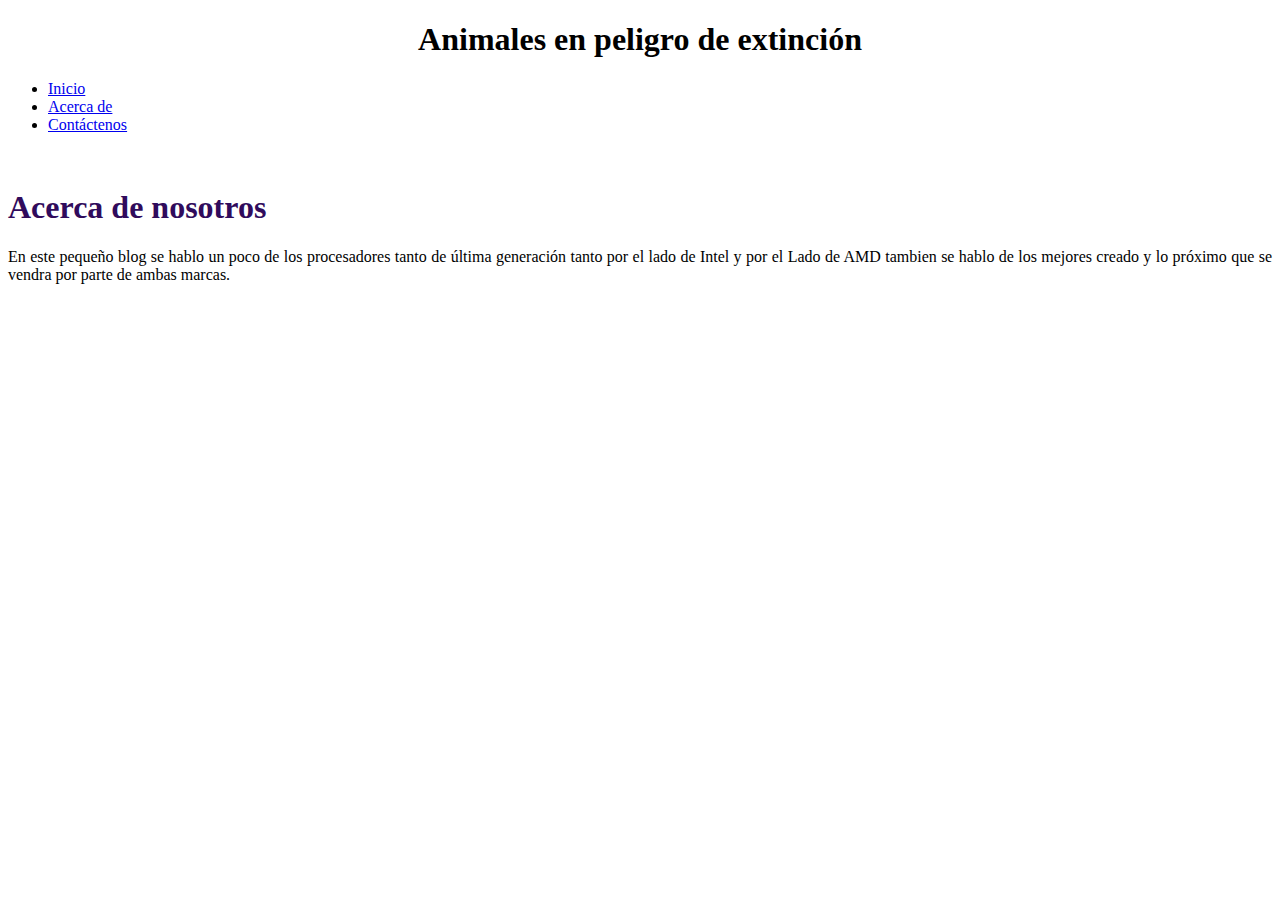
==== acerca.html @ e25389e4 "Add files via upload" ====
<!DOCTYPE html>
<html>

    <head>
        <meta charset="utf-8">
        <meta http-equiv="X-UA-Compatible" content="IE=edge">
        <title>Animales en peligro de extinción</title>
        <meta name="description">
        <link rel="stylesheet" href="css/acerca.css">
        <h1 style="text-align: center" > Animales en peligro de extinción </h1>
        <div id="menu">
            <ul>
                <li><a href="index.html" target="_blank">Inicio</a></li>
                <li><a href="acerca.html" target="_blank">Acerca de</a></li>
                <li><a href="formulario.html" target="_blank">Contáctenos</a></li>
            </ul>
        </div>
        
        

      
    </head>
    <body>
        <br>
        <div class="bodyacerca"> 
            <h1 style="color: #300b5c"> Acerca de nosotros</h1>
    <p style="color: black; text-align: justify;"> En este pequeño blog se hablo un poco de los procesadores tanto de última generación tanto por el lado de Intel y por el Lado de AMD tambien se hablo de los mejores creado y lo próximo que se vendra por parte de ambas marcas.
            
            </p>
        </div>

    </body>
</html>
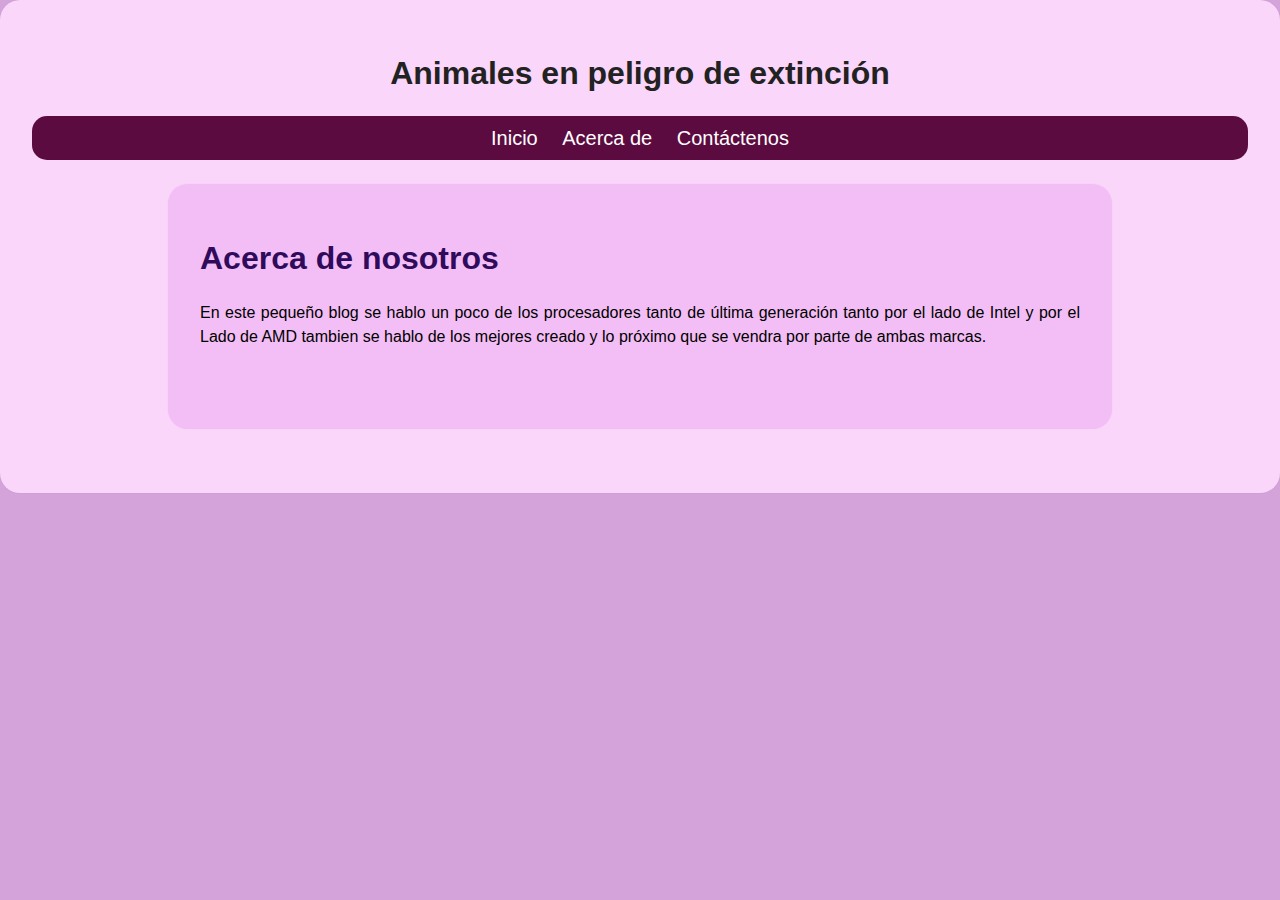
==== commit 251f35a5: "Add files via upload" ====
--- a/acerca.html
+++ b/acerca.html
@@ -4,7 +4,7 @@
     <head>
         <meta charset="utf-8">
         <meta http-equiv="X-UA-Compatible" content="IE=edge">
-        <title>Animales en peligro de extinción</title>
+        <title>Ultimos Procesadores</title>
         <meta name="description">
         <link rel="stylesheet" href="css/acerca.css">
         <h1 style="text-align: center" > Animales en peligro de extinción </h1>
--- a/css/acerca.css
+++ b/css/acerca.css
@@ -0,0 +1,117 @@
+html {
+    background: #d3a3d9;
+    -webkit-font-smoothing: antialiased;
+}
+
+
+body {
+    background: #f9d6fa;
+    box-shadow: 0 0 2px rgba(0, 0, 0, 0.06);
+    color: #545454;
+    font-family: "Helvetica Neue", Helvetica, Arial, sans-serif;
+    font-size: 16px;
+    line-height: 1.5;
+    margin: 0 auto;
+    max-width: 1600px;
+    border-radius: 20px;
+    padding: 2em 2em 4em;
+}
+
+h1, h2, h3, h4, h5, h6 {
+    color: #222;
+    font-weight: 600;
+    line-height: 1.3;
+}
+p{
+    color: black;
+}
+
+h2 {
+    margin-top: 1.3em;
+}
+
+a {
+    color: #0083e8;
+}
+
+b, strong {
+    font-weight: 600;
+}
+
+samp {
+    display: none;
+}
+
+img {
+    background: transparent;
+    border: 10px solid rgba(0, 0, 0, 0.12);
+    border-radius: 4px;
+    max-width: 100%;
+}
+img.img2 {
+    background: transparent;
+    border: 10px solid rgba(0, 0, 0, 0.12);
+    border-radius: 4px;
+    max-width: 60%;
+}
+
+
+@keyframes colorize {
+    0% {
+        -webkit-filter: grayscale(100%);
+        filter: grayscale(100%);
+    }
+    100% {
+        -webkit-filter: grayscale(0%);
+        filter: grayscale(0%);
+    }
+}
+#menu{
+        background-color: #5c0b40;
+        border-radius: 15px;
+        }
+        
+        
+        #menu ul{
+        list-style: none;
+        margin: 0;
+        padding: 7px;
+            text-align: center;
+        }
+        
+        #menu ul li{
+        display: inline-block;
+            
+        }
+        
+        #menu ul li a{
+        color: white;
+        padding: 10px;
+        text-decoration: none;
+        }
+        
+        #menu ul li a:hover{
+        background-color: #f274c2;
+
+        }
+.bodyacerca{
+background: #f3bef5;
+    box-shadow: 0 0 2px rgba(0, 0, 0, 0.06);
+    color: #545454;
+    font-family: "Helvetica Neue", Helvetica, Arial, sans-serif;
+    font-size: 16px;
+    line-height: 1.5;
+    margin: 0 auto;
+max-width: 880px;
+    padding: 2em 2em 4em;
+    border-radius: 20px; 
+}
+li{
+    color: black;
+    
+}
+a {
+    color: #0083e8;
+    padding: 10px;
+    font-size: 20px;
+}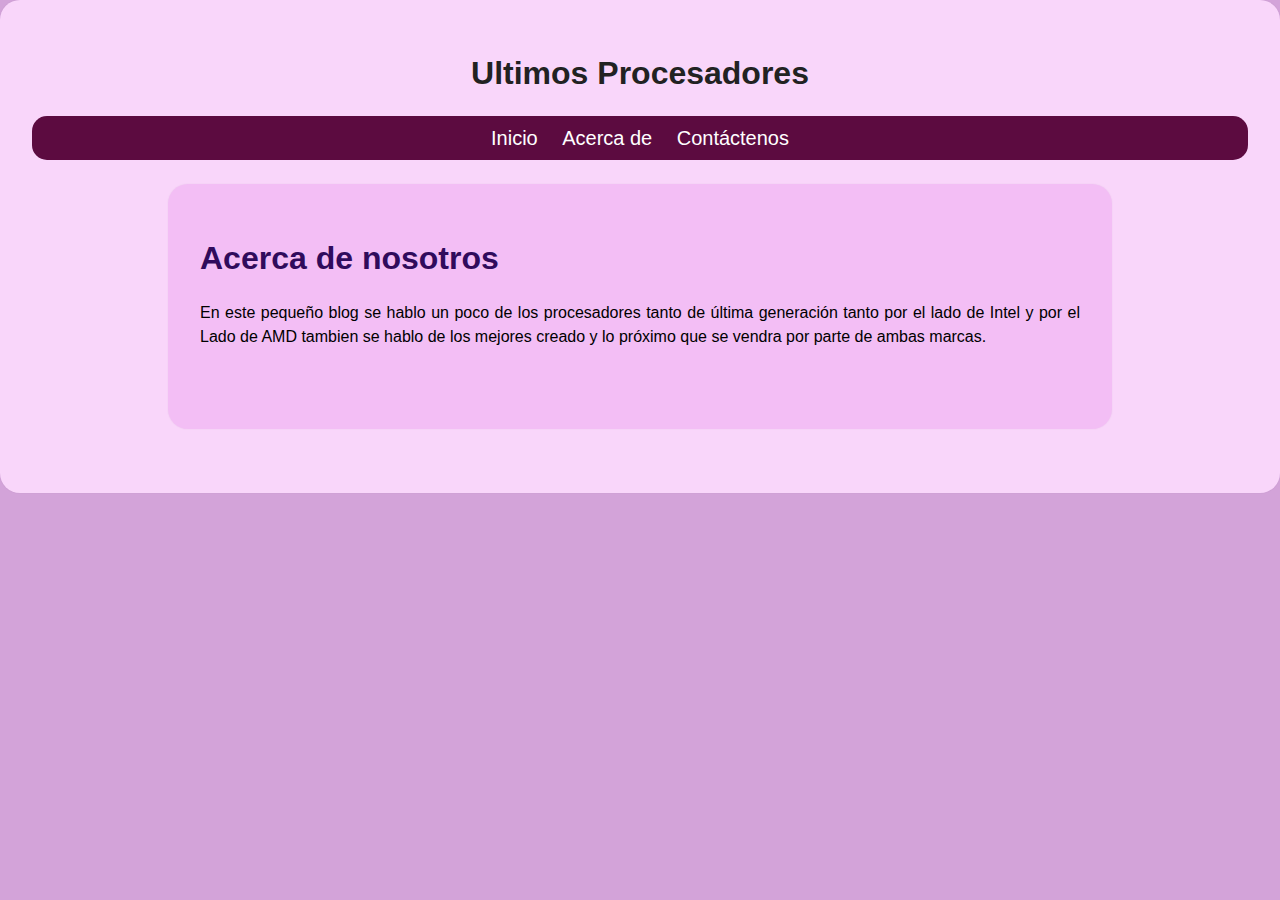
==== commit 7deb4d59: "Add files via upload" ====
--- a/acerca.html
+++ b/acerca.html
@@ -7,12 +7,12 @@
         <title>Ultimos Procesadores</title>
         <meta name="description">
         <link rel="stylesheet" href="css/acerca.css">
-        <h1 style="text-align: center" > Animales en peligro de extinción </h1>
+        <h1 style="text-align: center" >Ultimos Procesadores </h1>
         <div id="menu">
             <ul>
-                <li><a href="index.html" target="_blank">Inicio</a></li>
-                <li><a href="acerca.html" target="_blank">Acerca de</a></li>
-                <li><a href="formulario.html" target="_blank">Contáctenos</a></li>
+                <li><a href="index.html">Inicio</a></li>
+                <li><a href="acerca.html" >Acerca de</a></li>
+                <li><a href="formulario.html" >Contáctenos</a></li>
             </ul>
         </div>
         
